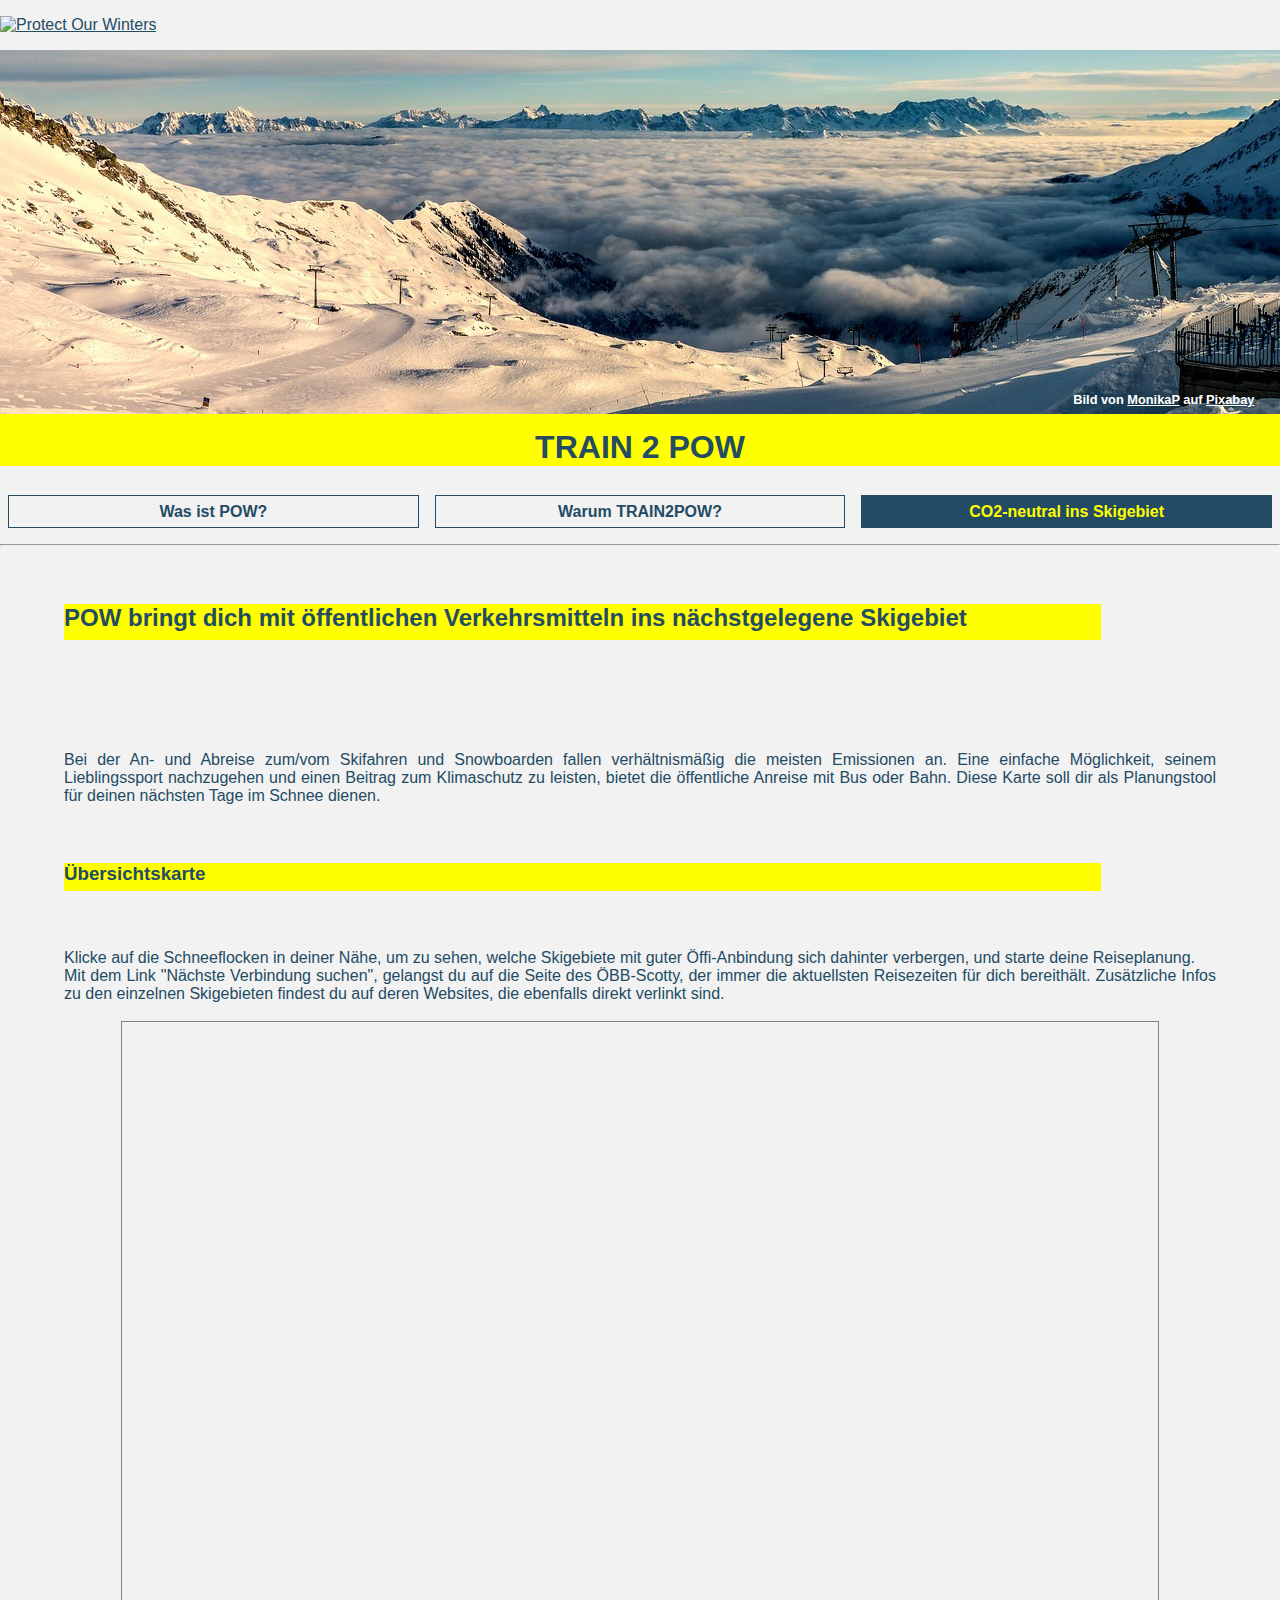
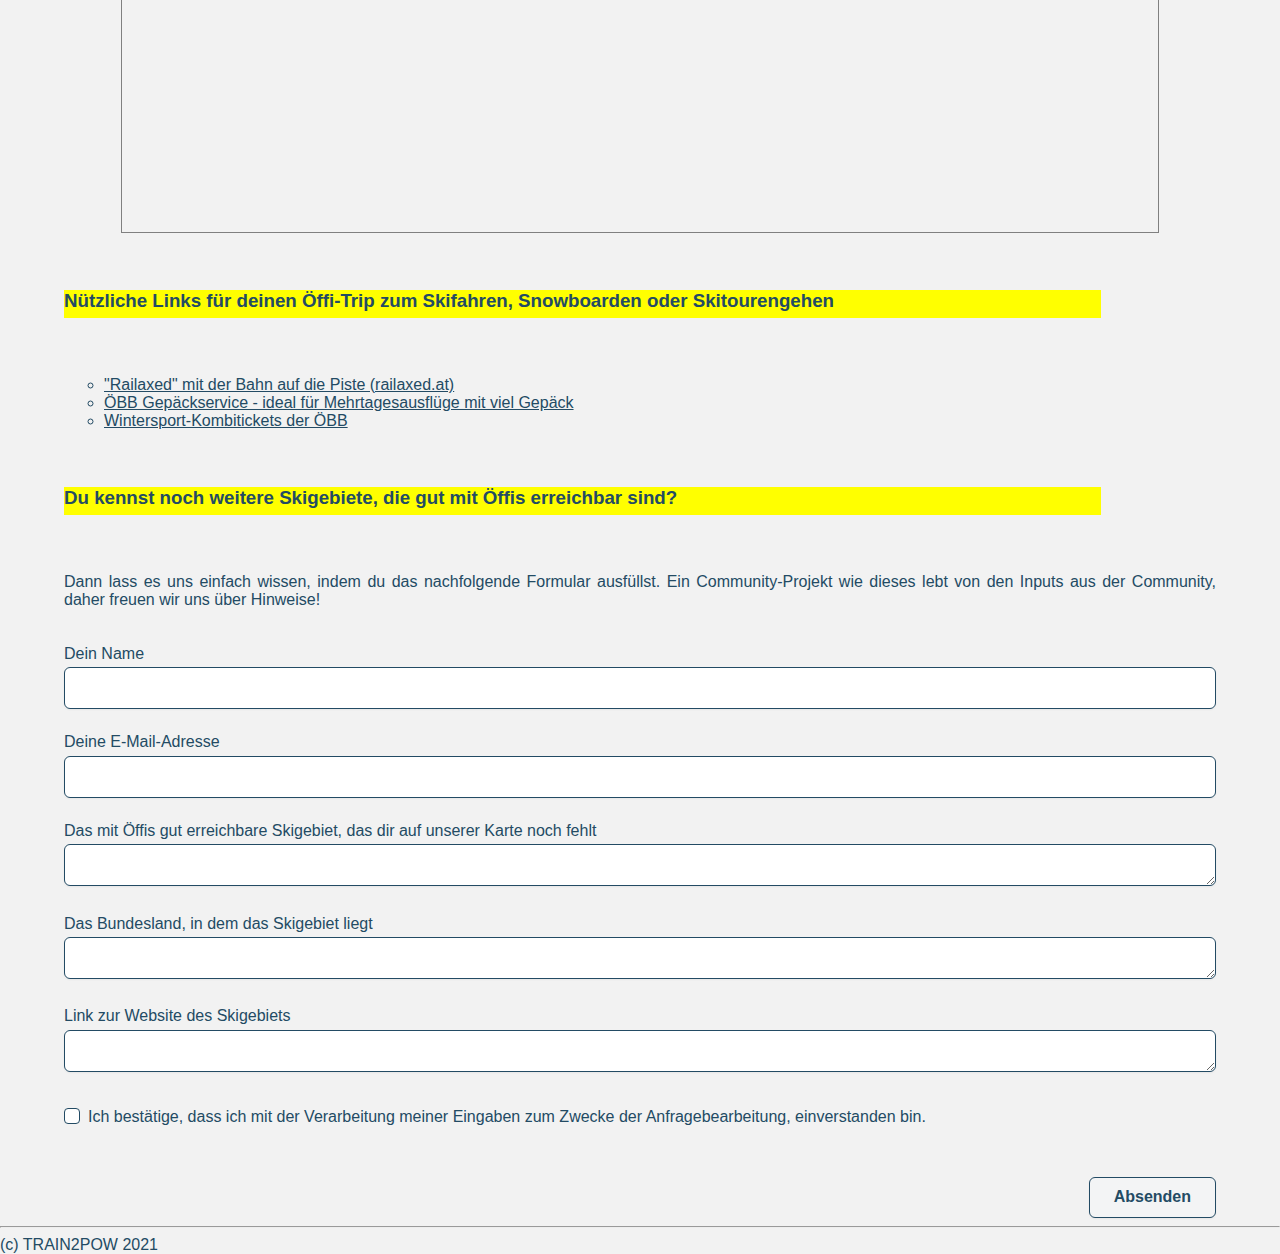
==== co2-neutral-ins-skigebiet.html @ c17bcfcd "one more <br>" ====
<!DOCTYPE html>
<html lang="en">

<head>
    <meta charset="UTF-8">
    <meta http-equiv="X-UA-Compatible" content="IE=edge">
    <meta name="viewport" content="width=device-width, initial-scale=1.0">
    <!-- FontAwesome -->
    <link rel="stylesheet" href="https://cdnjs.cloudflare.com/ajax/libs/font-awesome/5.15.3/css/all.min.css" />

    <!-- Leaflet -->
    <link rel="stylesheet" href="https://unpkg.com/leaflet@1.7.1/dist/leaflet.css"
        integrity="sha512-xodZBNTC5n17Xt2atTPuE1HxjVMSvLVW9ocqUKLsCC5CXdbqCmblAshOMAS6/keqq/sMZMZ19scR4PsZChSR7A=="
        crossorigin="" />
    <script src="https://unpkg.com/leaflet@1.7.1/dist/leaflet.js"
        integrity="sha512-XQoYMqMTK8LvdxXYG3nZ448hOEQiglfqkJs1NOQV44cWnUrBc8PkAOcXy20w0vlaXaVUearIOBhiXZ5V3ynxwA=="
        crossorigin=""></script>

    <!-- Leaflet Providers -->
    <script src="https://cdnjs.cloudflare.com/ajax/libs/leaflet-providers/1.12.0/leaflet-providers.min.js"
        integrity="sha512-LixflAm9c0/qONbz9F1Ept+QJ6QBpb7wUlPuyv1EHloTVgwSK8j3yMV3elnElGQcv7Y5QTFlF/FqyeE/N4LnKQ=="
        crossorigin="anonymous"></script>

    <!-- Leaflet hash -->
    <script src="https://cdnjs.cloudflare.com/ajax/libs/leaflet-hash/0.2.1/leaflet-hash.js"
        integrity="sha512-2KBa5eJPxTH3HX7jCWrbO+NYNLV8xrnX5lDB7FTs9HFJ8jpO1MTV6MkmNNaia79k+xOk8q965FkqAjwEYCfDAA=="
        crossorigin="anonymous"></script>

    <!-- Leaflet fullscreen -->
    <link rel="stylesheet" href="https://cdnjs.cloudflare.com/ajax/libs/leaflet.fullscreen/2.0.0/Control.FullScreen.css"
        integrity="sha512-KQk/GTCcAywe4iEOhnZ6ZmWDNv/3NvOE6f0iUvrNVCX/oD7+sPXAeDP90aOX3EXHmerC6gDYUlUBaSd4hxjWEw=="
        crossorigin="anonymous" />
    <script src="https://cdnjs.cloudflare.com/ajax/libs/leaflet.fullscreen/2.0.0/Control.FullScreen.js"
        integrity="sha512-TaNrKSd5TOm4PfgJMFYkDpQ1X8GmqXBlh+Kmk83Mfrcx9sjTzqI1zcZd0n0xpdJevfPL7voAcbblrUaYx+LM1g=="
        crossorigin="anonymous"></script>

    <!-- Leaflet minimap -->
    <link rel="stylesheet" href="https://cdnjs.cloudflare.com/ajax/libs/leaflet-minimap/3.6.1/Control.MiniMap.css"
        integrity="sha512-efbAfGnrnjA+hLwOLu91W034fBGPsMwZMVCTwLUI2PDX/m7rOiuhYZ+D2mZ8rKcpC/I/7pdgoL8T4eYvMHNoQg=="
        crossorigin="anonymous" />
    <script src="https://cdnjs.cloudflare.com/ajax/libs/leaflet-minimap/3.6.1/Control.MiniMap.js"
        integrity="sha512-ceQPs2CHke3gSINLt/JV37W1rfJOM64yuH999hnRhTP7tNtcSBp5hlTKhn8CEIhsFweSBrZMPVotAKjoyxGWNg=="
        crossorigin="anonymous"></script>

    <!-- Stylesheet - Formular -->
    <link rel="stylesheet" href="form.css">

    <link rel="stylesheet" href="main.css">
    <link rel="preconnect" href="https://fonts.gstatic.com">
    <link rel="icon"
        href="https://protectourwinters.at/wp-content/uploads/2020/09/cropped-android-chrome-512x512-1-32x32.png"
        sizes="32x32" />

    <!-- Skigebietsinfos -->
    <script defer src="skigebiete.js"></script>

    <!-- Kartenscript -->
    <script defer src="main.js"></script>

    <title> TRAIN 2 POW</title>
    <div>
        <p> <a href="https://protectourwinters.at/">
                <img src="https://protectourwinters.at/wp-content/uploads/2020/09/pow-main-logo.svg"
                    alt="Protect Our Winters" id="logo" data-height-percentage="66" style="width: 200px;" />
            </a>
        </p>
    </div>
</head>

<body>

    <header>
        <img class="banner" src="pics/panorama-3241426_1280.jpg" alt="Winterliche Landschaft">

        <p class="white">Bild von <a
                href="https://pixabay.com/de/users/monikap-2515080/?utm_source=link-attribution&amp;utm_medium=referral&amp;utm_campaign=image&amp;utm_content=3241426">MonikaP</a>
            auf <a href="https://pixabay.com/de/photos/panorama-fr%C3%BCh-%C3%BCber-den-wolken-3241426/">Pixabay</a>
        </p>


        <h1> TRAIN 2 POW</h1>

    </header>


    <!--Quelle für das Navigationselement: https://wiki.selfhtml.org/wiki/HTML/Tutorials/Navigation/Grundstruktur -->
    <nav>
        <ul>
            <li><a href="https://train2pow.github.io/index.html">Was ist POW?</a>
            <li><a href="https://train2pow.github.io/warum-train2pow.html">Warum TRAIN2POW?</a>
            </li>
            <li aria-current="page"><a href="https://train2pow.github.io/co2-neutral-ins-skigebiet.html">CO2-neutral ins
                    Skigebiet</a>
            </li>
        </ul>
    </nav>

    <hr>

    <main>
        <h2>POW bringt dich mit öffentlichen Verkehrsmitteln ins nächstgelegene Skigebiet</h2>
        <br>
        <p> <br> <br>
            Bei der An- und Abreise zum/vom Skifahren und Snowboarden fallen verhältnismäßig die meisten Emissionen
            an. Eine einfache Möglichkeit, seinem Lieblingssport nachzugehen und einen Beitrag zum Klimaschutz zu
            leisten, bietet die öffentliche Anreise mit Bus oder Bahn. Diese Karte soll dir als Planungstool für
            deinen nächsten Tage im Schnee dienen.
        </p>

        <h3>Übersichtskarte</h3>
        <p>
            Klicke auf die Schneeflocken in deiner Nähe, um zu sehen, welche Skigebiete mit guter Öffi-Anbindung sich
            dahinter verbergen, und starte deine Reiseplanung.
        </p>
        <p>
            Mit dem Link "Nächste Verbindung suchen", gelangst du auf die Seite des ÖBB-Scotty, der immer die
            aktuellsten Reisezeiten für dich bereithält.
            Zusätzliche Infos zu den einzelnen Skigebieten findest du auf deren Websites, die ebenfalls direkt verlinkt
            sind.
        </p>
        <br>

        <!-- Karte-->
        <div id="map"></div>

        

        <h3>Nützliche Links für deinen Öffi-Trip zum Skifahren, Snowboarden oder Skitourengehen</h3>

        <ul>
            <li><a href="https://www.railaxed.at/de/reisetipps/lifestyle/mit-der-bahn-auf-die-piste">
                    "Railaxed" mit der Bahn auf die Piste (railaxed.at)</a></li>
            <li><a href="https://www.oebb.at/de/reiseplanung-services/vor-ihrer-reise/haus-haus-gepaeck">
                    ÖBB Gepäckservice - ideal für Mehrtagesausflüge mit viel Gepäck</a></li>
            <li><a href="https://kombitickets.railtours.at/de/kombitickets-austria">
                    Wintersport-Kombitickets der ÖBB</a></li>
        </ul>

        <h3>Du kennst noch weitere Skigebiete, die gut mit Öffis erreichbar sind?</h3>
        <p>
            Dann lass es uns einfach wissen, indem du das nachfolgende Formular ausfüllst. Ein Community-Projekt wie
            dieses lebt von den Inputs aus der Community, daher freuen wir uns über Hinweise!
        </p>
        <br>
        <br>

        <!-- Formular für Input aus Community -->
        <form action="mailto:anna@protectourwinters.at" id="ft-form" method="POST" accept-charset="UTF-8">
            <fieldset>
                <label>
                    Dein Name
                    <input type="text" name="Name" required>
                </label>
                <label>
                    Deine E-Mail-Adresse
                    <input type="email" name="E-Mail" required>
                </label>
                <label>
                    Das mit Öffis gut erreichbare Skigebiet, das dir auf unserer Karte noch fehlt
                    <textarea rows="1" name="Nachricht" required></textarea>
                </label>
                <label>
                    Das Bundesland, in dem das Skigebiet liegt
                    <textarea rows="1" name="Nachricht" required></textarea>
                </label>
                <label>
                    Link zur Website des Skigebiets
                    <textarea rows="1" name="Nachricht" required></textarea>
                </label>
                <div>
                    <label>
                        <input type="checkbox" name="Datenverarbeitung bestätigt" value="Ja" required>
                        Ich bestätige, dass ich mit der Verarbeitung meiner Eingaben zum Zwecke der
                        Anfragebearbeitung, einverstanden bin.
                    </label>
                </div>
            </fieldset>
            <div class="btns">
                <input type="text" name="_gotcha" value="" style="display:none;">
                <input type="submit" value="Absenden">
            </div>
        </form>
        <!-- Source: https://form.taxi/de/sample-forms/contact-form -->

    </main>

    <hr>

    <footer>
        (c) TRAIN2POW 2021
    </footer>

</body>

</html>
---- form.css ----
#ft-form {
    font-family: 'Montserrat', sans-serif;
    color: #234b64;
    font-size: 100%;
    line-height: 1.15
  }
  #ft-form *,
  #ft-form ::after,
  #ft-form ::before {
    box-sizing: border-box
  }
  #ft-form input,
  #ft-form select,
  #ft-form textarea {
    font-family: 'Montserrat', sans-serif;
    font-size: 100%;
    line-height: 1.15;
    margin: 0
  }
  #ft-form select {
    text-transform: none
  }
  #ft-form [type=submit] {
    -webkit-appearance: button
  }
  #ft-form legend {
    padding: 0
  }
  #ft-form h2,
  #ft-form p {
    margin: 0
  }
  #ft-form fieldset {
    margin: 0;
    padding: 0
  }
  #ft-form html {
    font-family: 'Montserrat', sans-serif;
    line-height: 1.5
  }
  #ft-form body {
    font-family: 'Montserrat', sans-serif;
    line-height: inherit
  }
  #ft-form *,
  #ft-form ::after,
  #ft-form ::before {
    box-sizing: border-box;
    border-width: 0;
    border-style: solid;
    border-color: #234b64
  }
  #ft-form textarea {
    resize: vertical
  }
  #ft-form input::-moz-placeholder,
  #ft-form textarea::-moz-placeholder {
    color: #9ca3af
  }
  #ft-form input:-ms-input-placeholder,
  #ft-form textarea:-ms-input-placeholder {
    color: #9ca3af
  }
  #ft-form input::placeholder,
  #ft-form textarea::placeholder {
    color: #9ca3af
  }
  #ft-form h2 {
    font-size: inherit;
    font-weight: inherit
  }
  #ft-form input,
  #ft-form select,
  #ft-form textarea {
    padding: 0;
    line-height: inherit;
    color: inherit
  }
  #ft-form [type=date],
  #ft-form [type=email],
  #ft-form [type=tel],
  #ft-form [type=text],
  #ft-form select,
  #ft-form textarea {
    -webkit-appearance: none;
    -moz-appearance: none;
    appearance: none;
    background-color: #fff;
    border-color: #234b64;
    border-width: 1px;
    border-radius: 0;
    padding-top: .5rem;
    padding-right: .75rem;
    padding-bottom: .5rem;
    padding-left: .75rem;
    font-size: 1rem;
    line-height: 1.5rem
  }
  #ft-form [type=date]:focus,
  #ft-form [type=email]:focus,
  #ft-form [type=tel]:focus,
  #ft-form [type=text]:focus,
  #ft-form select:focus,
  #ft-form textarea:focus {
    outline: 2px solid transparent;
    outline-offset: 2px;
    box-shadow: 0 0 0 0 #fff, 0 0 0 3px rgba(199,210,254,.5), 0 0 #0000;
    border-color: #234b64
  }
  #ft-form input::-moz-placeholder,
  #ft-form textarea::-moz-placeholder {
    color: #6b7280;
    opacity: 1
  }
  #ft-form input:-ms-input-placeholder,
  #ft-form textarea:-ms-input-placeholder {
    color: #6b7280;
    opacity: 1
  }
  #ft-form input::placeholder,
  #ft-form textarea::placeholder {
    color: #6b7280;
    opacity: 1
  }
  #ft-form select {
    background-image: url("data:image/svg+xml,%3csvg xmlns='http://www.w3.org/2000/svg' fill='none' viewBox='0 0 20 20'%3e%3cpath stroke='%236b7280' stroke-linecap='round' stroke-linejoin='round' stroke-width='1.5' d='M6 8l4 4 4-4'/%3e%3c/svg%3e");
    background-position: right .5rem center;
    background-repeat: no-repeat;
    background-size: 1.5em 1.5em;
    padding-right: 2.5rem;
    -webkit-print-color-adjust: exact;
    color-adjust: exact
  }
  #ft-form [type=checkbox],
  #ft-form [type=radio] {
    -webkit-appearance: none;
    -moz-appearance: none;
    appearance: none;
    padding: 0;
    -webkit-print-color-adjust: exact;
    color-adjust: exact;
    display: inline-block;
    vertical-align: middle;
    background-origin: border-box;
    -webkit-user-select: none;
    -moz-user-select: none;
    -ms-user-select: none;
    user-select: none;
    flex-shrink: 0;
    height: 1rem;
    width: 1rem;
    color: #234b64;
    background-color: #fff;
    border-color: #234b64;
    border-width: 1px
  }
  #ft-form [type=checkbox] {
    border-radius: 0
  }
  #ft-form [type=radio] {
    border-radius: 100%
  }
  #ft-form [type=checkbox]:focus,
  #ft-form [type=radio]:focus {
    outline: 2px solid transparent;
    outline-offset: 2px;
    box-shadow: 0 0 0 0 #fff, 0 0 0 3px rgba(199,210,254,.5), 0 0 #0000;
  }
  #ft-form [type=checkbox]:checked,
  #ft-form [type=radio]:checked {
    border-color: transparent;
    background-color: currentColor;
    background-size: 100% 100%;
    background-position: center;
    background-repeat: no-repeat
  }
  #ft-form [type=checkbox]:checked {
    background-image: url("data:image/svg+xml,%3csvg viewBox='0 0 16 16' fill='white' xmlns='http://www.w3.org/2000/svg'%3e%3cpath d='M12.207 4.793a1 1 0 010 1.414l-5 5a1 1 0 01-1.414 0l-2-2a1 1 0 011.414-1.414L6.5 9.086l4.293-4.293a1 1 0 011.414 0z'/%3e%3c/svg%3e")
  }
  #ft-form [type=radio]:checked {
    background-image: url("data:image/svg+xml,%3csvg viewBox='0 0 16 16' fill='white' xmlns='http://www.w3.org/2000/svg'%3e%3ccircle cx='8' cy='8' r='3'/%3e%3c/svg%3e")
  }
  #ft-form [type=checkbox]:checked:focus,
  #ft-form [type=checkbox]:checked:hover,
  #ft-form [type=radio]:checked:focus,
  #ft-form [type=radio]:checked:hover {
    border-color: transparent;
    background-color: currentColor
  }
  #ft-form [type=checkbox]:indeterminate {
    background-image: url("data:image/svg+xml,%3csvg xmlns='http://www.w3.org/2000/svg' fill='none' viewBox='0 0 16 16'%3e%3cpath stroke='white' stroke-linecap='round' stroke-linejoin='round' stroke-width='2' d='M4 8h8'/%3e%3c/svg%3e");
    border-color: transparent;
    background-color: currentColor;
    background-size: 100% 100%;
    background-position: center;
    background-repeat: no-repeat
  }
  #ft-form [type=checkbox]:indeterminate:focus,
  #ft-form [type=checkbox]:indeterminate:hover {
    border-color: transparent;
    background-color: currentColor
  }
  #ft-form [type=file] {
    background: unset;
    border-color: inherit;
    border-width: 0;
    border-radius: 0;
    padding: 0;
    font-size: unset;
    line-height: inherit
  }
  #ft-form [type=file]:focus {
    outline: 1px auto -webkit-focus-ring-color
  }
  #ft-form fieldset {
    font-size: 100%;
    margin-top: 3rem;
    margin-bottom: 1.5rem
  }
  #ft-form fieldset:first-child {
    margin-top: 0
  }
  #ft-form fieldset > * {
    display: block;
    margin-bottom: 1.5rem
  }
  #ft-form fieldset > :last-child {
    margin-bottom: 0
  }
  #ft-form fieldset > .two-cols > * {
    display: block;
    margin-bottom: 1.5rem
  }
  #ft-form fieldset > .two-cols > :last-child {
    margin-bottom: 0
  }
  @media only screen and (min-width:640px) {
    #ft-form fieldset > .two-cols {
      display: flex;
      align-items: flex-end
    }
    #ft-form fieldset > .two-cols > * {
      display: block;
      margin-right: 1.5rem;
      margin-top: 0;
      margin-bottom: 0;
      flex: 1
    }
    #ft-form fieldset > .two-cols > :last-child {
      margin-right: 0
    }
  }
  #ft-form fieldset div > label {
    display: inline-flex;
    align-items: flex-start;
    margin-top: .5rem;
    width: 100%
  }
  #ft-form fieldset div > label:last-child {
    margin: .5rem 0 0 0
  }
  #ft-form fieldset div.inline {
    padding: .55rem 0 0;
    width: 100%
  }
  #ft-form fieldset div.inline > label {
    width: auto;
    margin-right: .5rem
  }
  #ft-form fieldset div.inline > label:last-child {
    margin-right: 0
  }
  #ft-form fieldset > .two-cols div.inline {
    padding: .55rem 0
  }
  #ft-form fieldset > legend {
    font-weight: 700;
    font-size: 120%;
    margin-bottom: 1rem
  }
  #ft-form fieldset > p {
    margin: 0
  }
  #ft-form [type=file] {
    -webkit-appearance: none;
    -moz-appearance: none;
    appearance: none;
    background-color: #fff;
    border-color: #6b7280;
    border-width: 1px;
    border-radius: 0;
    padding-top: .5rem;
    padding-right: .75rem;
    padding-bottom: .5rem;
    padding-left: .75rem;
    font-size: 1rem;
    line-height: 1.5rem
  }
  #ft-form [type=file]:focus {
    outline: 2px solid transparent;
    outline-offset: 2px;
    box-shadow: 0 0 0 0 #fff, 0 0 0 3px rgba(199,210,254,.5), 0 0 #0000;
    border-color: #2563eb
  }
  #ft-form [multiple],
  #ft-form [type=date],
  #ft-form [type=datetime-local],
  #ft-form [type=email],
  #ft-form [type=file],
  #ft-form [type=month],
  #ft-form [type=number],
  #ft-form [type=password],
  #ft-form [type=search],
  #ft-form [type=tel],
  #ft-form [type=text],
  #ft-form [type=time],
  #ft-form [type=url],
  #ft-form [type=week],
  #ft-form select,
  #ft-form textarea {
    border-radius: .375rem;
    margin-top: .25rem;
    box-shadow: 0 0 #0000,0 0 #0000,0 1px 2px 0 rgba(0,0,0,.05);
    border-color: #234b64;
    width: 100%
  }
  #ft-form [multiple] select,
  #ft-form [type=date] select,
  #ft-form [type=datetime-local] select,
  #ft-form [type=email] select,
  #ft-form [type=file] select,
  #ft-form [type=month] select,
  #ft-form [type=number] select,
  #ft-form [type=password] select,
  #ft-form [type=search] select,
  #ft-form [type=tel] select,
  #ft-form [type=text] select,
  #ft-form [type=time] select,
  #ft-form [type=url] select,
  #ft-form [type=week] select,
  #ft-form select select,
  #ft-form textarea select {
    padding-right: 2.5rem
  }
  #ft-form [multiple]:focus,
  #ft-form [type=date]:focus,
  #ft-form [type=datetime-local]:focus,
  #ft-form [type=email]:focus,
  #ft-form [type=file]:focus,
  #ft-form [type=month]:focus,
  #ft-form [type=number]:focus,
  #ft-form [type=password]:focus,
  #ft-form [type=search]:focus,
  #ft-form [type=tel]:focus,
  #ft-form [type=text]:focus,
  #ft-form [type=time]:focus,
  #ft-form [type=url]:focus,
  #ft-form [type=week]:focus,
  #ft-form select:focus,
  #ft-form textarea:focus {
    border-color: #bbb;
    box-shadow: 0 0 0 0 #fff,0 0 0 3px rgba(199,210,254,.5),0 0 #0000
  }
  #ft-form [type=checkbox],
  #ft-form [type=radio] {
    color: #234b64;
    box-shadow: none;
    border-radius: .25rem;
    border-color: #234b64;
    margin-right: .5rem
  }
  #ft-form [type=checkbox]:focus,
  #ft-form [type=radio]:focus {
    border-color: #234b64;
    box-shadow: 0 0 0 0 #fff,0 0 0 3px rgba(199,210,254,.5),0 0 #0000
  }
  #ft-form [type=radio] {
    border-radius: 100%
  }
  #ft-form .btns {
    text-align: right;
    margin-top: 3rem
  }
  #ft-form .btns > input[type=button],
  #ft-form .btns > input[type=reset],
  #ft-form .btns > input[type=submit] {
    display: inline-block;
    box-shadow: 0 0 #0000,0 0 #0000,0 1px 2px 0 rgba(0,0,0,.05);
    padding-left: 1.5rem;
    padding-right: 1.5rem;
    padding-top: .6rem;
    padding-bottom: .6rem;
    line-height: 1.25rem;
    border-width: 1px;
    border-radius: .375rem;
    border-color: #234b64;
    background-color: #ffee33;
    cursor: pointer;
    margin-left: .5rem;
    font-weight: 700
  }
  #ft-form .btns > input[type=button]:focus,
  #ft-form .btns > input[type=reset]:focus,
  #ft-form .btns > input[type=submit]:focus {
    outline: 2px solid transparent;
    outline-offset: 2px;
    border-color: #234b64;
    box-shadow: 0 0 0 2px #fff,0 0 0 4px rgba(199,210,254,.5),0 0 #0000
  }
  #ft-form .btns > input[type=submit] {
    background-color: #f3f4f5;
    transition: background-color .1s
  }
  #ft-form .btns > input[type=submit]:hover {
    background-color: #ffee33
  }
---- main.css ----
body {
    max-width: 1280px;
    margin: auto;
    font-family: 'Montserrat', sans-serif;
    background: #f2f2f2
}

header {
    text-align: center;
    margin-top: 1em;
    background-color: yellow; 
    width: 100%;
}

yellowspan {
    color: #ffee33;
    background-color: #234b64
} 


header p {
    text-align: right;
    font-weight: bold;
    font-size: 0.8em;
    padding-right: 2em;
    margin-top: -2em;
    
  }

head p {
    padding-top: 2em;
    padding-left: 2em;
}

h1 {
    color: #234b64;
}

h2, h3 {
    color: #234b64;
    background-color: yellow;  
    width: 90%;
    height:0.5em;
    margin-top: 5%;
    margin-bottom: 5%;   
    padding-bottom: 1em;
}

h4, h5 {
    color: #234b64;
    font-weight: lighter;
    margin-top: 8%
}

.white,
.white a:link,
.white a:visited {
    color: white;
}

header nav img {
    border-radius: 50%;
}

:link:hover { background-color: yellow; }

a:link,
a:visited {
    color: #234b64;
}

a:active {
    color:#FAEA5D;
  }

header address {
    font-size: 0.9em;
    font-style: italic;
}

main {
    max-width: 90%;
    margin: auto
}

main p {
    text-align: justify;
    font-family: 'Montserrat',Helvetica,Arial,Lucida,sans-serif;
    color: #234b64;
    margin: auto
}

main figure {
    margin-left: 0;
    width: 100%;
}

main figure img {
    border: 1px solid black;
}

#map {
    width: 90%;
    height: 90vh;
    border: 1px solid gray;
    margin: auto;
}

#powMap {
    width: 70%;
    height: 60vh;
    border: 1px solid gray;
    margin: auto;
}

main ul {
    list-style-type: circle;
    font-family: 'Montserrat',Helvetica,Arial,Lucida,sans-serif;
    color: #234b64;
}

footer .next {
    float: right;
}

footer .back {
    float: left;
}

footer {
    padding: 1em 0 3 em 0;
    font-family: 'Montserrat',Helvetica,Arial,Lucida,sans-serif;
    color: #234b64;
}

i {
    padding-right: 0.3em;
}

span {
    font-size: 1.2em;
    list-style-type: circle;
    font-family: 'Montserrat',Helvetica,Arial,Lucida,sans-serif;
    color: #234b64;
}



.mr-3 {
    margin-right: 00.3em;
}

.ml-3 {
    margin-left: 00.3em;
}

.button-up-arrow-white{
    content: '';
    width: 16px;
    height: 16px;
    right: -27px;
    top: 5px;
    background-image: url(/wp-content/uploads/2019/10/link-out-dark.png);
    background-repeat: no-repeat;
    background-size: cover;
    position: absolute;
}

@media screen and (max-width: 900px) {
    main {
        max-width: 90%;
    }
}

@media screen and (max-width: 1280px) {
    header img.banner {
        width: 100vw;
    }
}

/* Navigationselemnt stylen */
nav ul {
	margin: 0;
	padding: 0;
	display: flex;
	flex-direction: column;
}

nav li {
	list-style: none;
	margin: 0.5em;
	padding: 0;
	font-size: 1.5em;
    color: #fff
}

@media (min-width: 45em) {
	nav ul {
		flex-direction: row;
	}
	nav li {
		flex: 1;
		font-size: 1em;
	}
}

nav a {
	display: block;
	padding: 0.4em;
	text-decoration: none;
	font-weight: bold;
	text-align: center;
	border: 1px solid #234b64;
    color: yellow;
	transition: all .25s ease-in;
}


/* Style aktuelle Seite */
nav li[aria-current] a {
	color: yellow;
    background-color: #234b64;
}
/* Style beim drüber hovern*/
nav a:focus,
nav a:hover,
nav li[aria-current] a:focus,
nav li[aria-current] a:hover {
	color: #234b64;
	background-color: yellow;
}
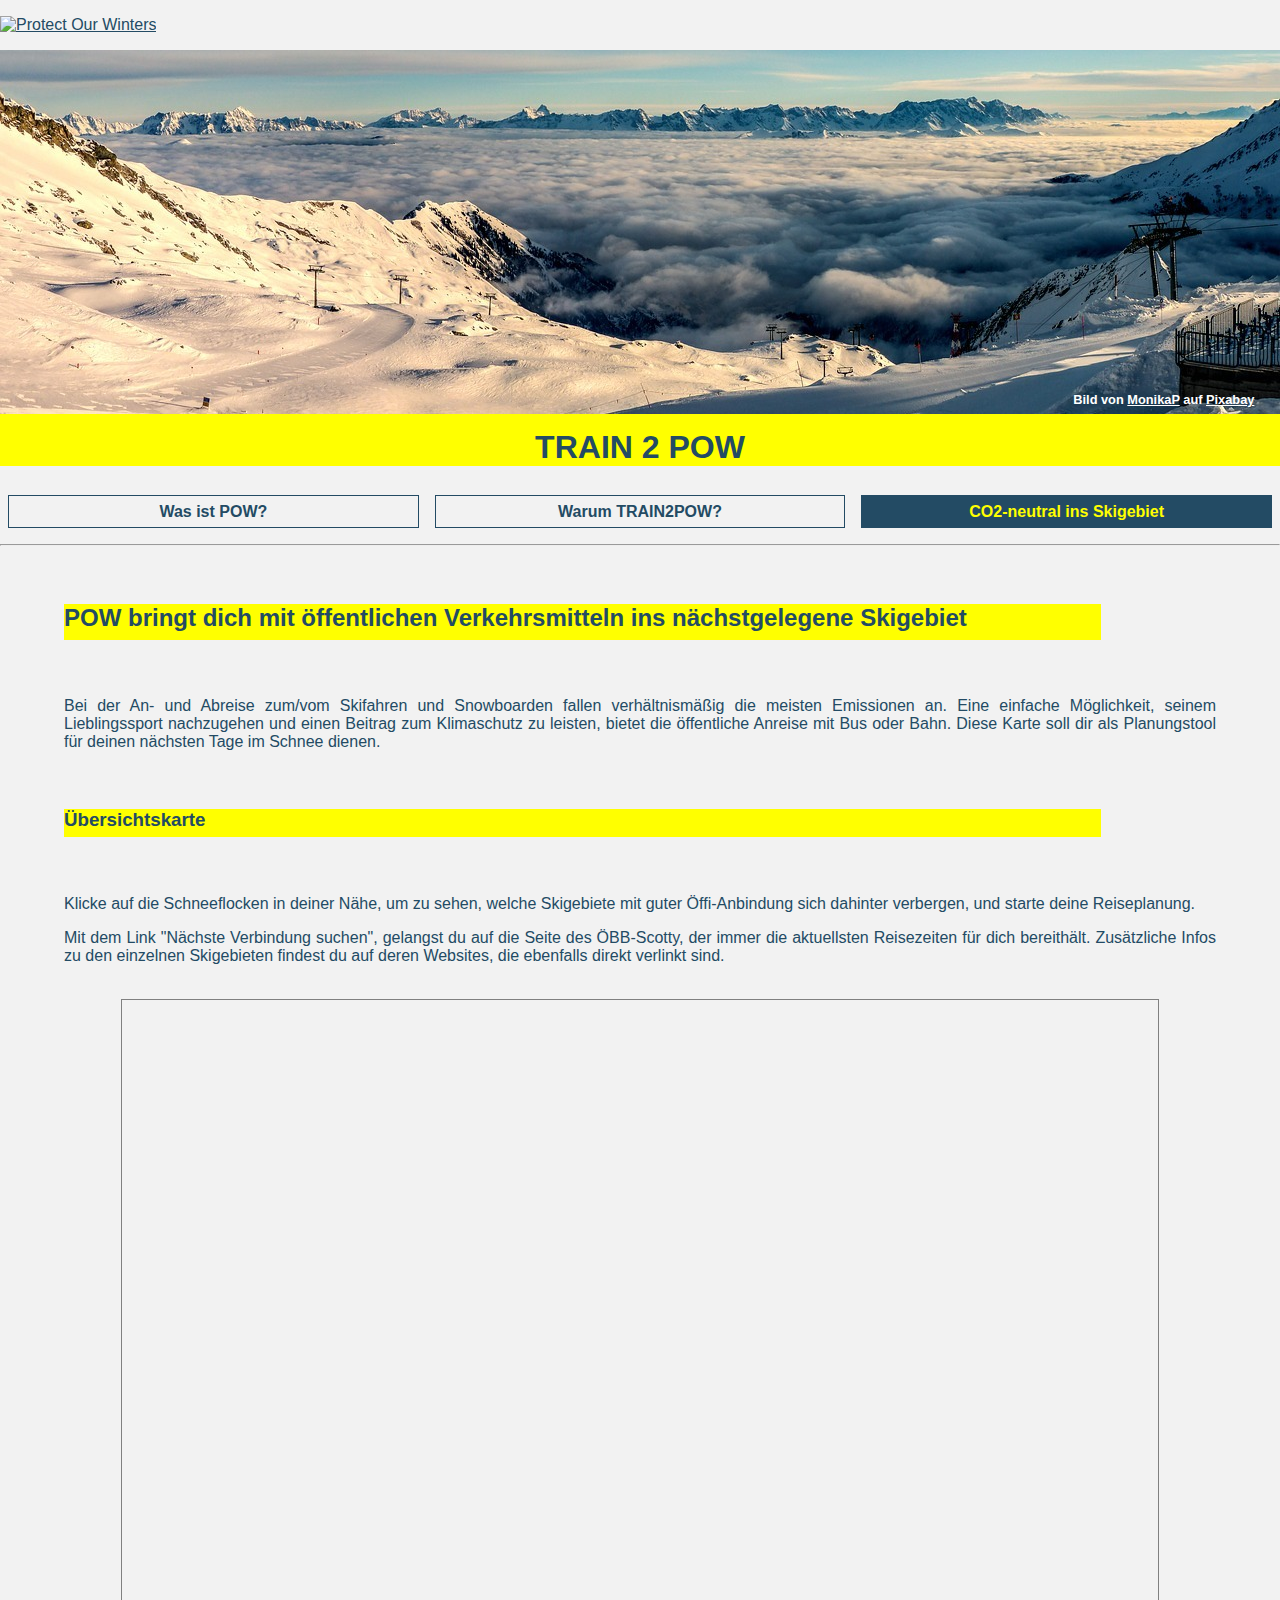
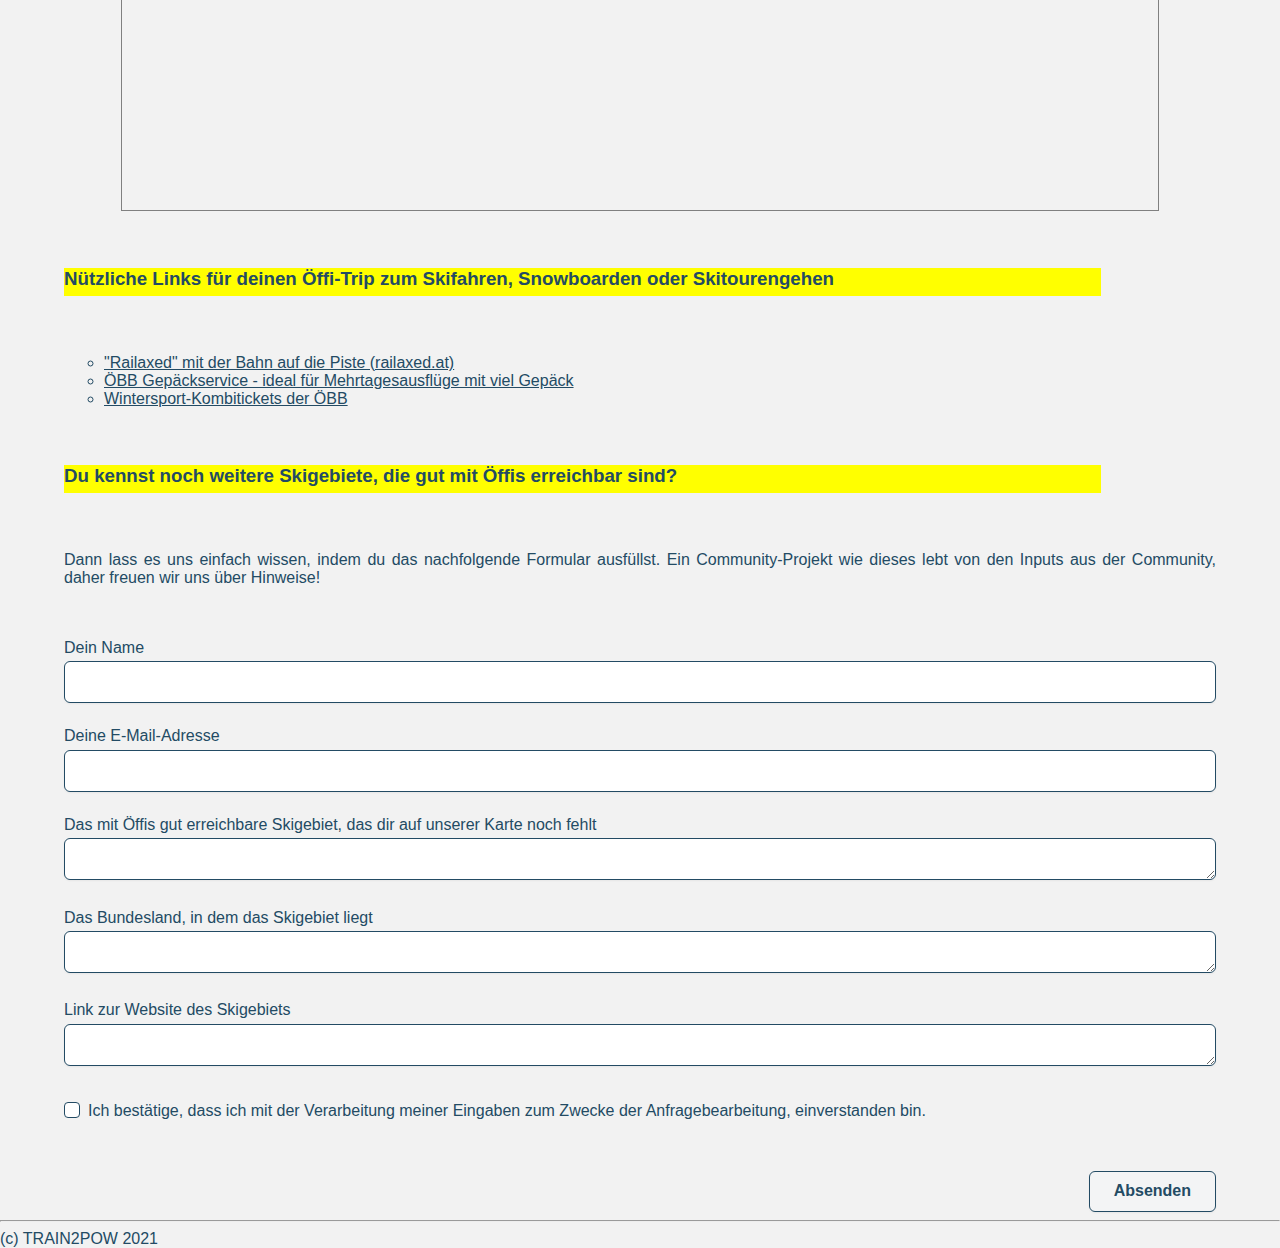
==== commit 2fa93d05: "br entfernt" ====
--- a/co2-neutral-ins-skigebiet.html
+++ b/co2-neutral-ins-skigebiet.html
@@ -99,8 +99,7 @@
 
     <main>
         <h2>POW bringt dich mit öffentlichen Verkehrsmitteln ins nächstgelegene Skigebiet</h2>
-        <br>
-        <p> <br> <br>
+        <p> 
             Bei der An- und Abreise zum/vom Skifahren und Snowboarden fallen verhältnismäßig die meisten Emissionen
             an. Eine einfache Möglichkeit, seinem Lieblingssport nachzugehen und einen Beitrag zum Klimaschutz zu
             leisten, bietet die öffentliche Anreise mit Bus oder Bahn. Diese Karte soll dir als Planungstool für
@@ -125,7 +124,9 @@
 
         
 
-        <h3>Nützliche Links für deinen Öffi-Trip zum Skifahren, Snowboarden oder Skitourengehen</h3>
+      <p>
+          <h3>Nützliche Links für deinen Öffi-Trip zum Skifahren, Snowboarden oder Skitourengehen</h3>
+     </p>  
 
         <ul>
             <li><a href="https://www.railaxed.at/de/reisetipps/lifestyle/mit-der-bahn-auf-die-piste">
--- a/main.css
+++ b/main.css
@@ -87,12 +87,14 @@
     text-align: justify;
     font-family: 'Montserrat',Helvetica,Arial,Lucida,sans-serif;
     color: #234b64;
-    margin: auto
+    margin: auto;
+    margin-top: 1rem;
+    margin-bottom: 1rem;
 }
 
 main figure {
     margin-left: 0;
-    width: 100%;
+    width: 90%;
 }
 
 main figure img {
@@ -117,6 +119,7 @@
     list-style-type: circle;
     font-family: 'Montserrat',Helvetica,Arial,Lucida,sans-serif;
     color: #234b64;
+    margin:auto
 }
 
 footer .next {
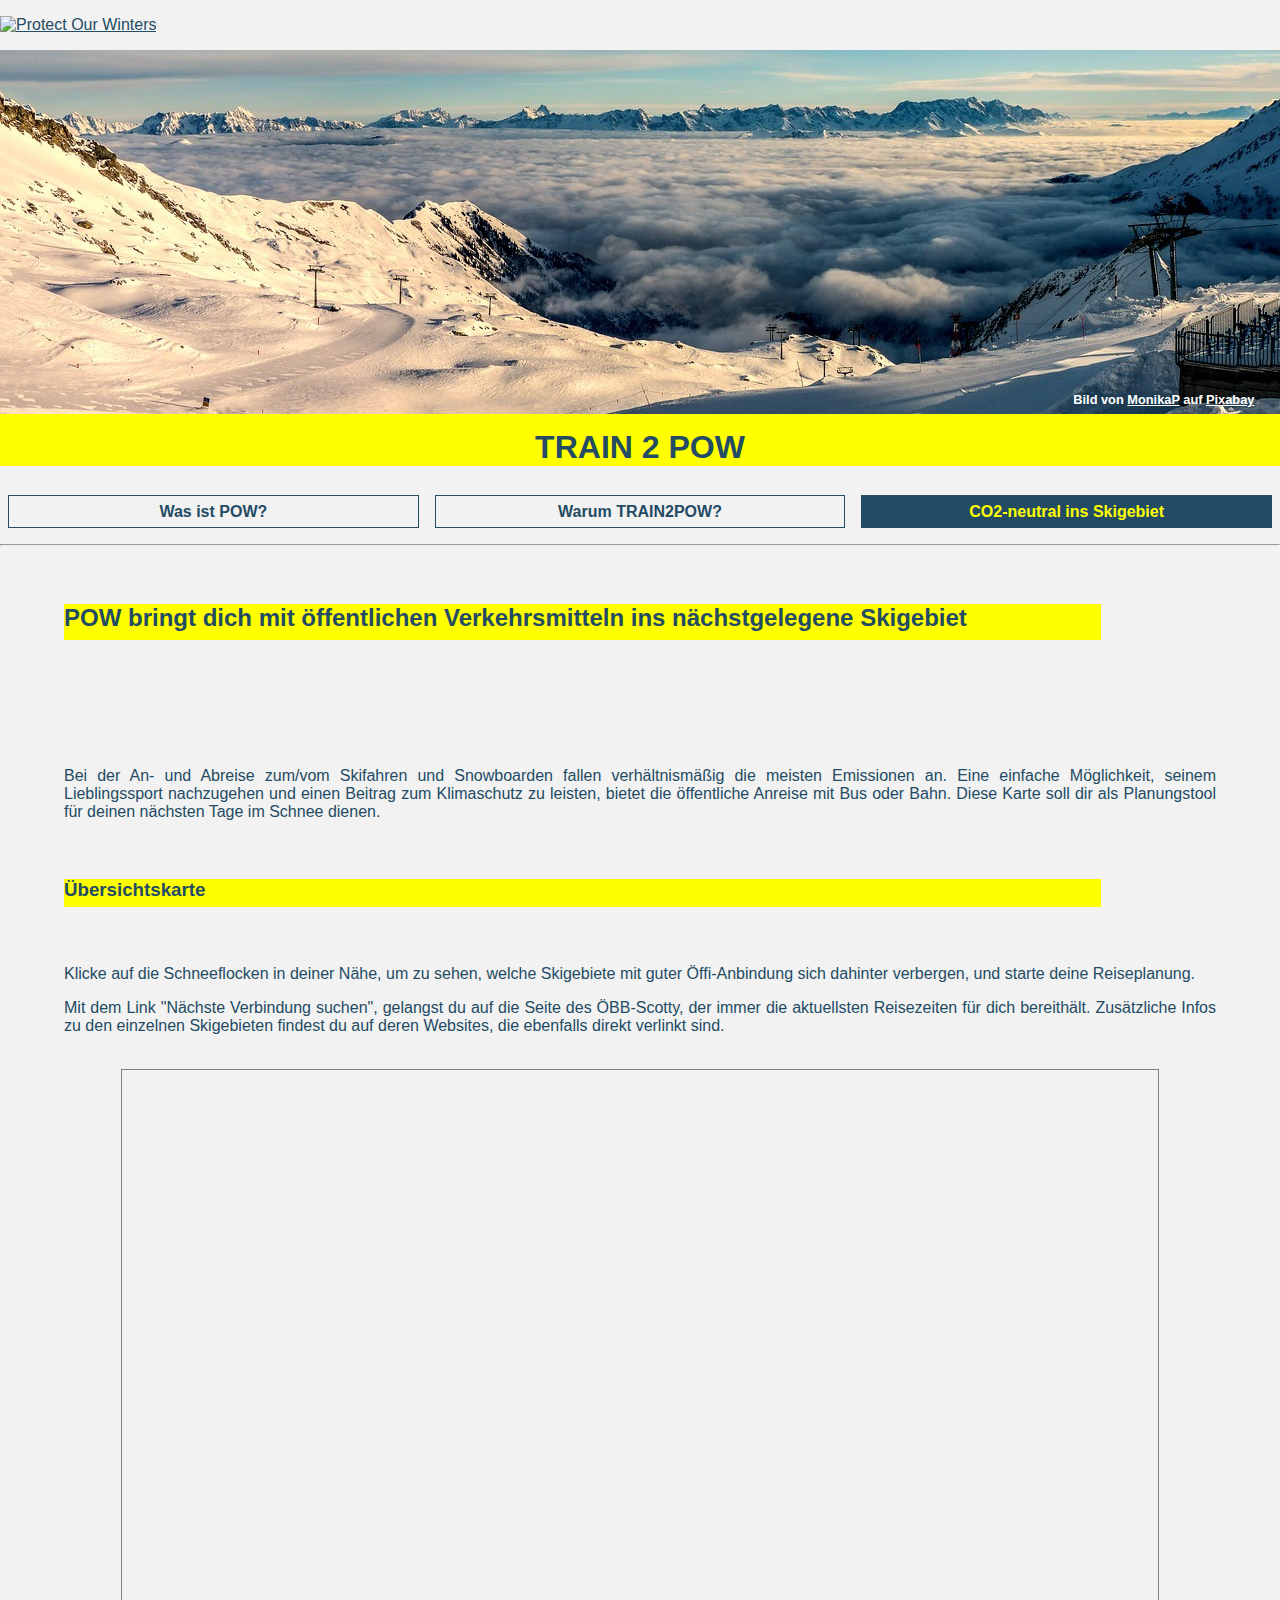
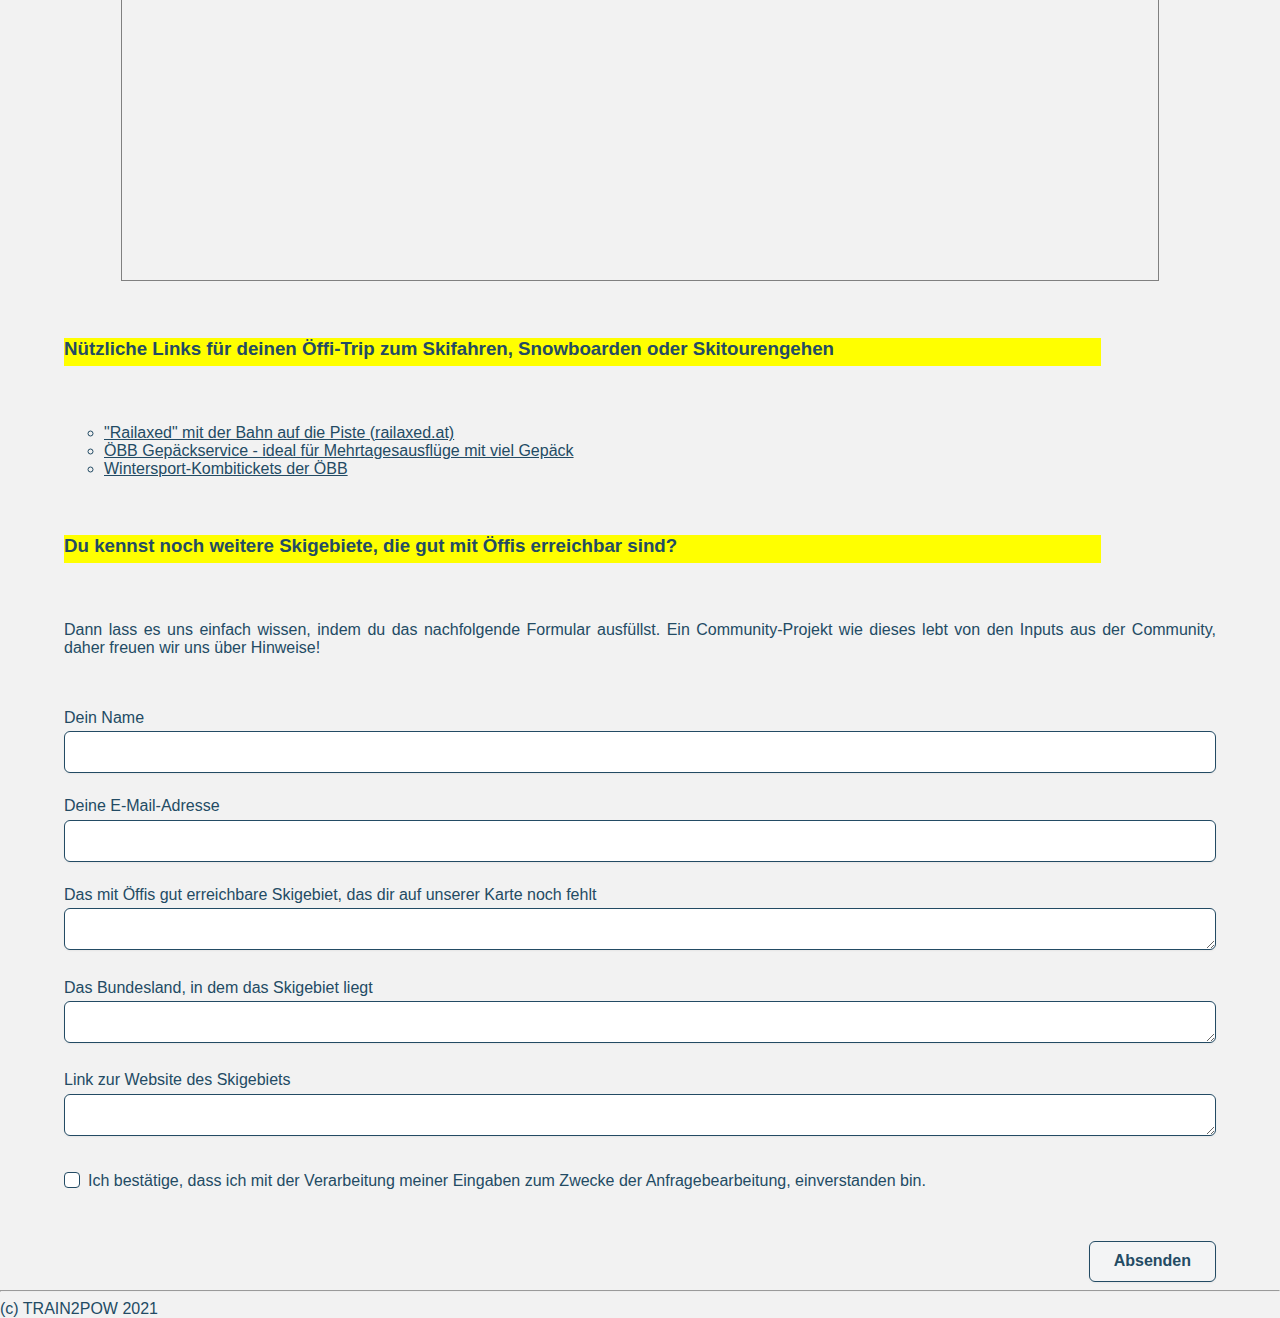
==== commit 84df4059: "br wieder eingefügt" ====
--- a/co2-neutral-ins-skigebiet.html
+++ b/co2-neutral-ins-skigebiet.html
@@ -99,7 +99,8 @@
 
     <main>
         <h2>POW bringt dich mit öffentlichen Verkehrsmitteln ins nächstgelegene Skigebiet</h2>
-        <p> 
+        <br>
+        <p> <br> <br>
             Bei der An- und Abreise zum/vom Skifahren und Snowboarden fallen verhältnismäßig die meisten Emissionen
             an. Eine einfache Möglichkeit, seinem Lieblingssport nachzugehen und einen Beitrag zum Klimaschutz zu
             leisten, bietet die öffentliche Anreise mit Bus oder Bahn. Diese Karte soll dir als Planungstool für
@@ -139,8 +140,7 @@
 
         <h3>Du kennst noch weitere Skigebiete, die gut mit Öffis erreichbar sind?</h3>
         <p>
-            Dann lass es uns einfach wissen, indem du das nachfolgende Formular ausfüllst. Ein Community-Projekt wie
-            dieses lebt von den Inputs aus der Community, daher freuen wir uns über Hinweise!
+            Dann lass es uns einfach wissen, indem du das nachfolgende Formular ausfüllst. Ein Community-Projekt wie dieses lebt von den Inputs aus der Community, daher freuen wir uns über Hinweise!
         </p>
         <br>
         <br>
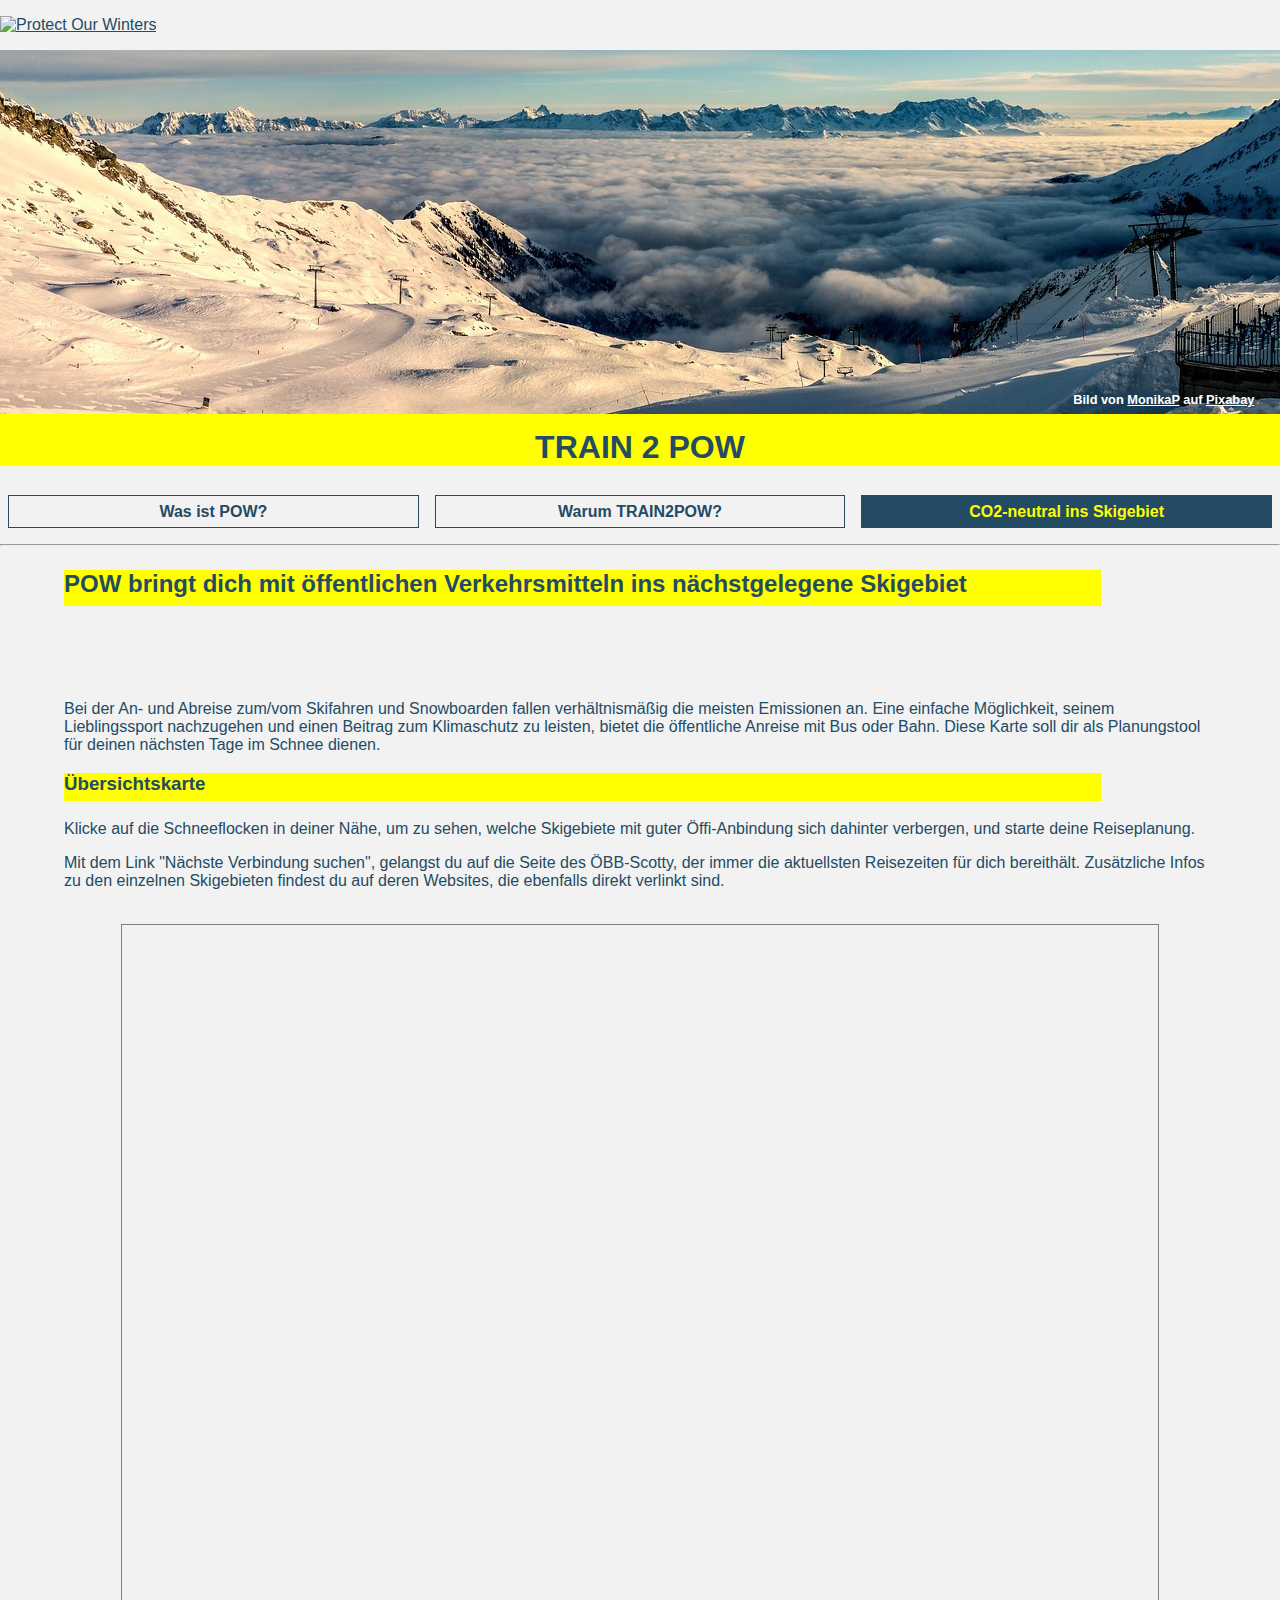
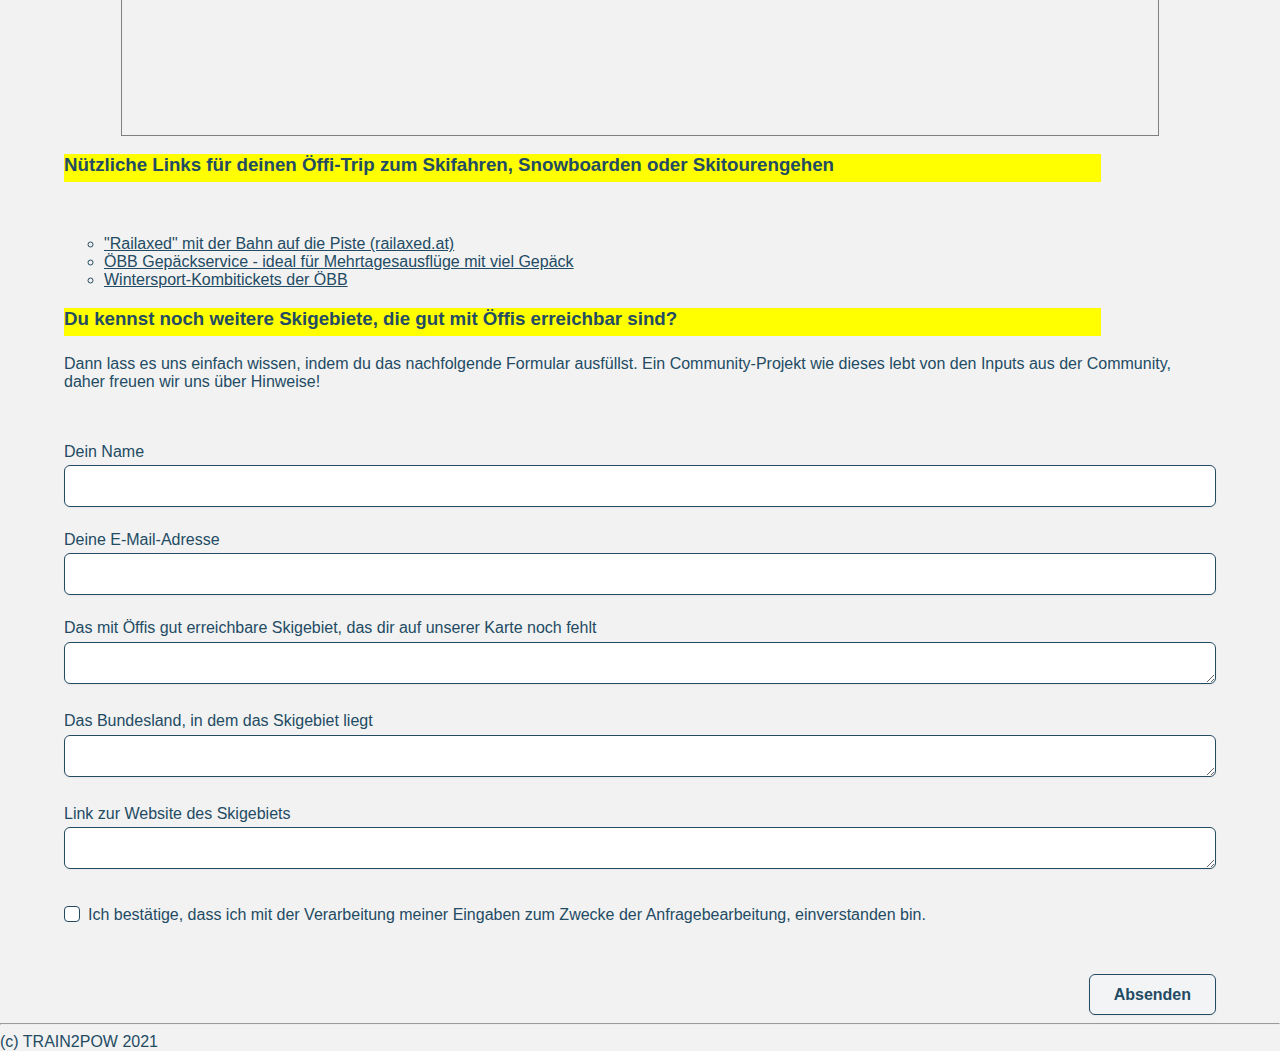
==== commit 0eaf9c82: "br eingefügt" ====
--- a/co2-neutral-ins-skigebiet.html
+++ b/co2-neutral-ins-skigebiet.html
@@ -128,7 +128,7 @@
       <p>
           <h3>Nützliche Links für deinen Öffi-Trip zum Skifahren, Snowboarden oder Skitourengehen</h3>
      </p>  
-
+<br>
         <ul>
             <li><a href="https://www.railaxed.at/de/reisetipps/lifestyle/mit-der-bahn-auf-die-piste">
                     "Railaxed" mit der Bahn auf die Piste (railaxed.at)</a></li>
--- a/main.css
+++ b/main.css
@@ -40,16 +40,18 @@
     color: #234b64;
     background-color: yellow;  
     width: 90%;
-    height:0.5em;
-    margin-top: 5%;
-    margin-bottom: 5%;   
+    height:0.5em; 
     padding-bottom: 1em;
+    margin-block-start: 1em;
+    margin-block-end: 1em;
+    margin-inline-start: 0px;
+    margin-inline-end: 0px;
+  
 }
 
 h4, h5 {
     color: #234b64;
     font-weight: lighter;
-    margin-top: 8%
 }
 
 .white,
@@ -84,12 +86,13 @@
 }
 
 main p {
-    text-align: justify;
-    font-family: 'Montserrat',Helvetica,Arial,Lucida,sans-serif;
-    color: #234b64;
-    margin: auto;
-    margin-top: 1rem;
-    margin-bottom: 1rem;
+    font-family: 'Montserrat',Helvetica,Arial,Lucida,sans-serif;
+    color: #234b64;
+    display: block;
+    margin-block-start: 1em;
+    margin-block-end: 1em;
+    margin-inline-start: 0px;
+    margin-inline-end: 0px;
 }
 
 main figure {
@@ -119,7 +122,11 @@
     list-style-type: circle;
     font-family: 'Montserrat',Helvetica,Arial,Lucida,sans-serif;
     color: #234b64;
-    margin:auto
+    display: block;
+    margin-block-start: 1em;
+    margin-block-end: 1em;
+    margin-inline-start: 0px;
+    margin-inline-end: 0px;
 }
 
 footer .next {
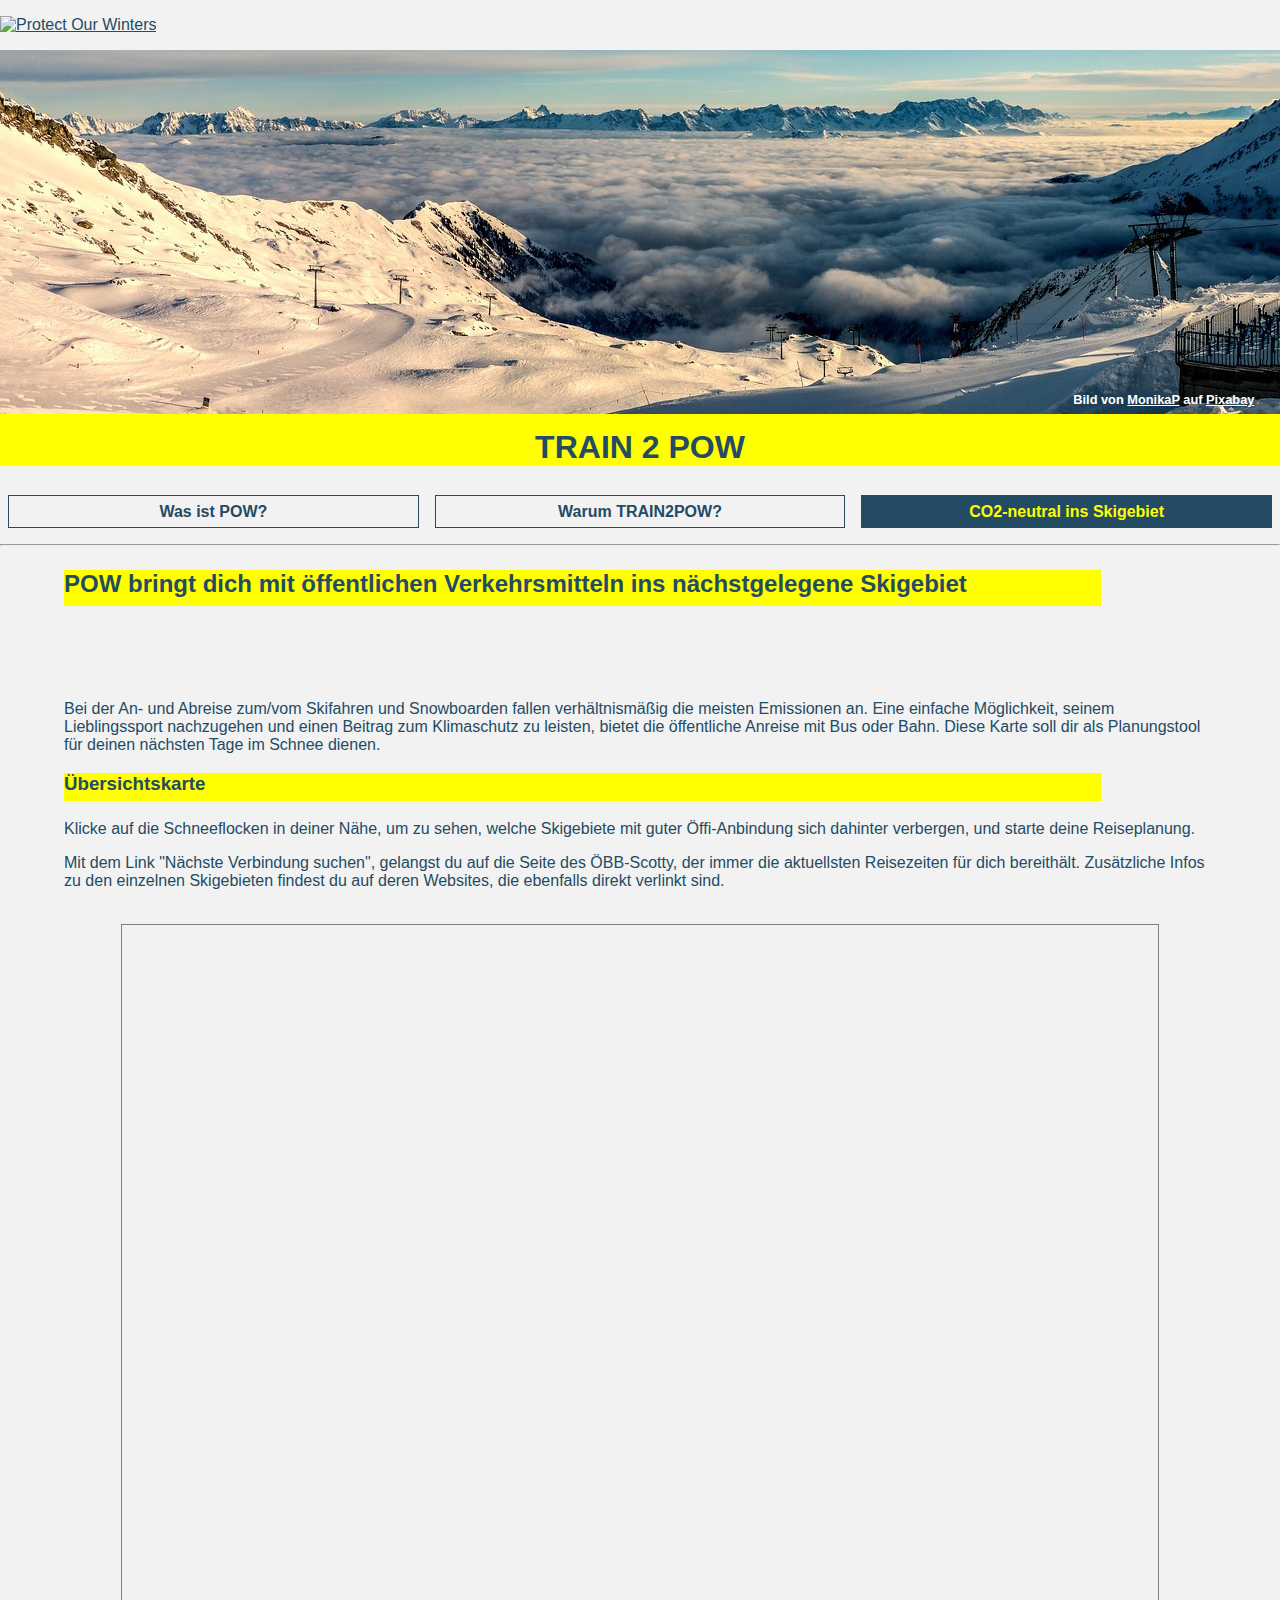
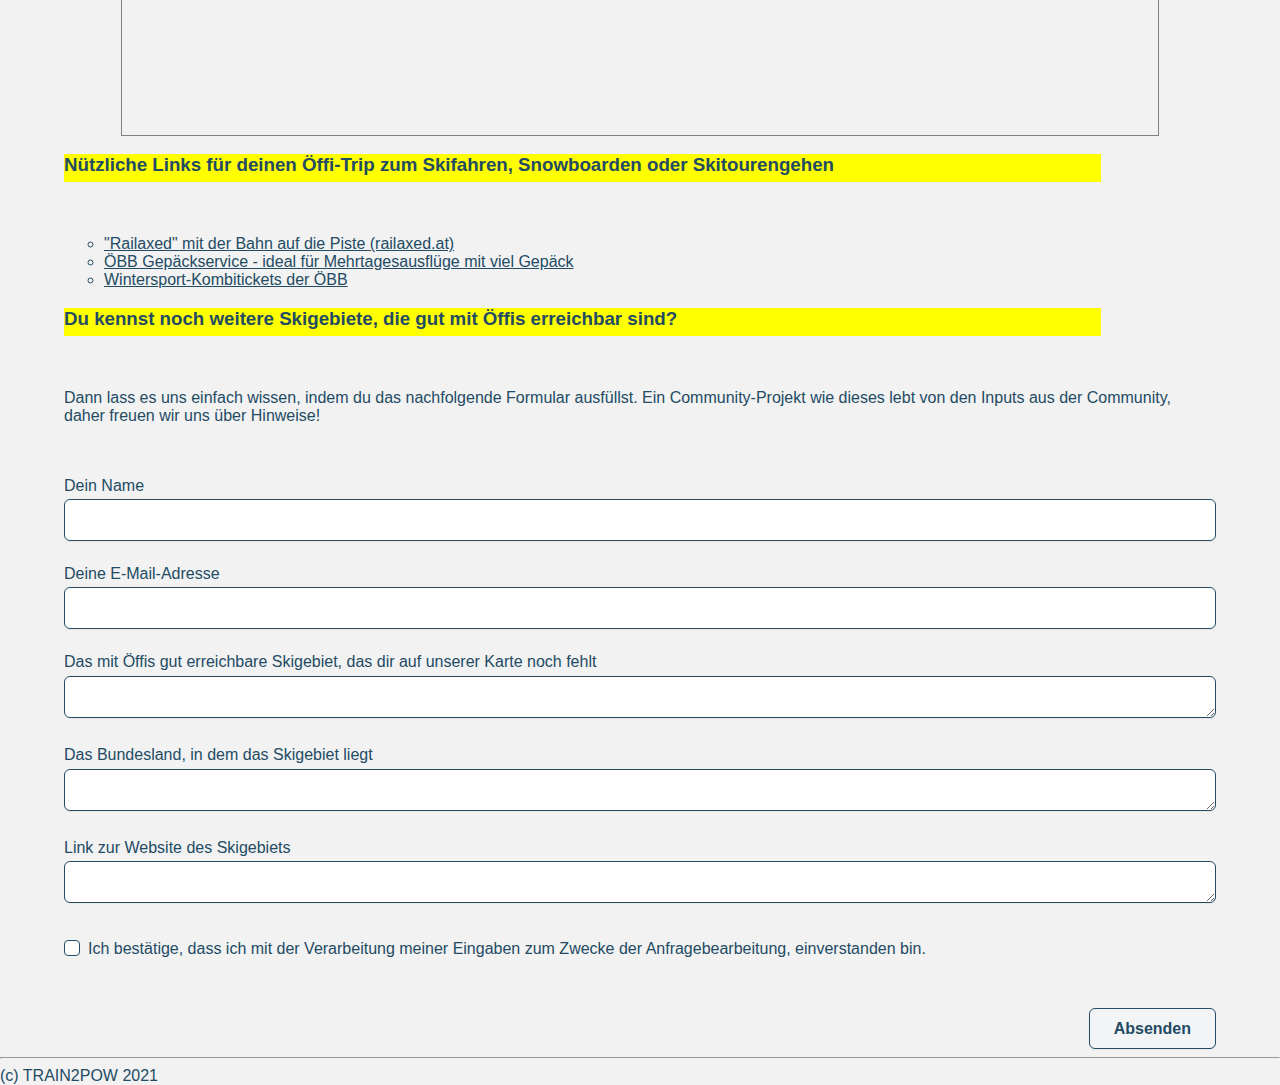
==== commit 89505565: "noch ein br" ====
--- a/co2-neutral-ins-skigebiet.html
+++ b/co2-neutral-ins-skigebiet.html
@@ -139,6 +139,7 @@
         </ul>
 
         <h3>Du kennst noch weitere Skigebiete, die gut mit Öffis erreichbar sind?</h3>
+        <br>
         <p>
             Dann lass es uns einfach wissen, indem du das nachfolgende Formular ausfüllst. Ein Community-Projekt wie dieses lebt von den Inputs aus der Community, daher freuen wir uns über Hinweise!
         </p>
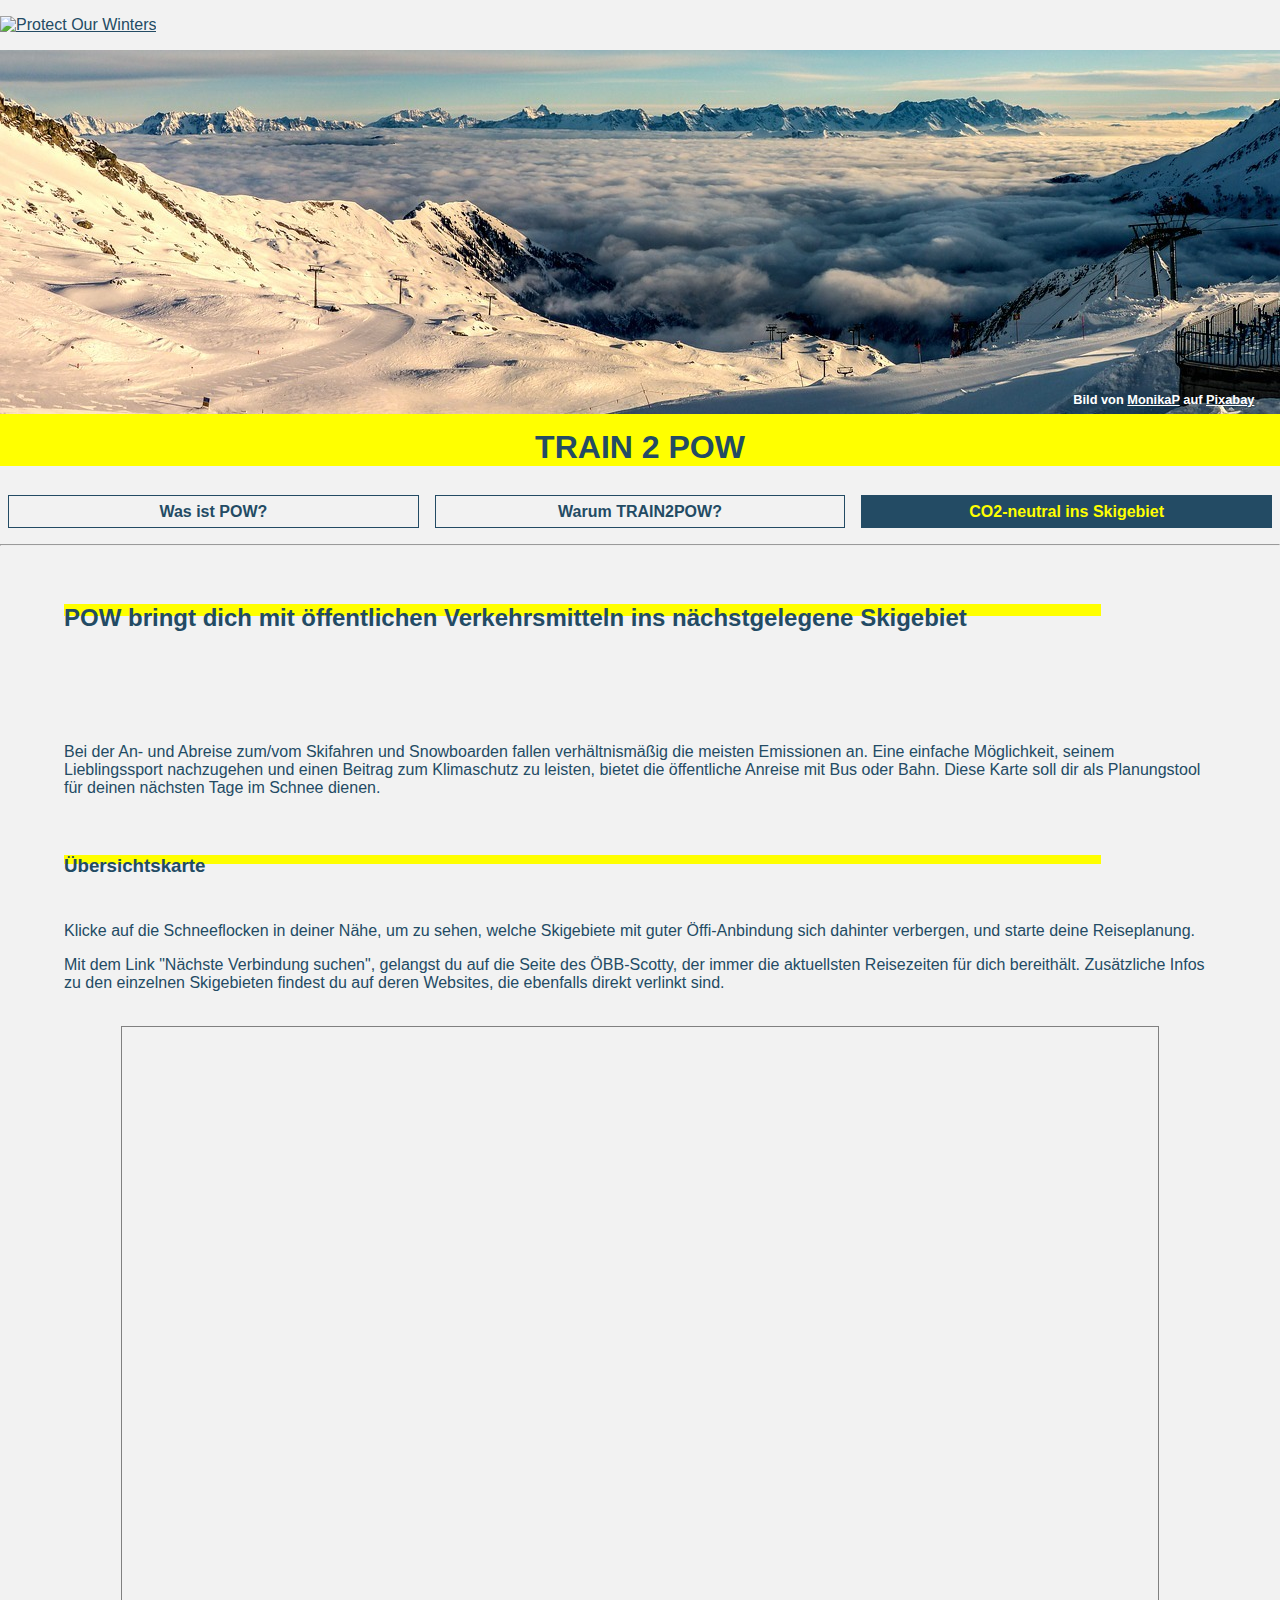
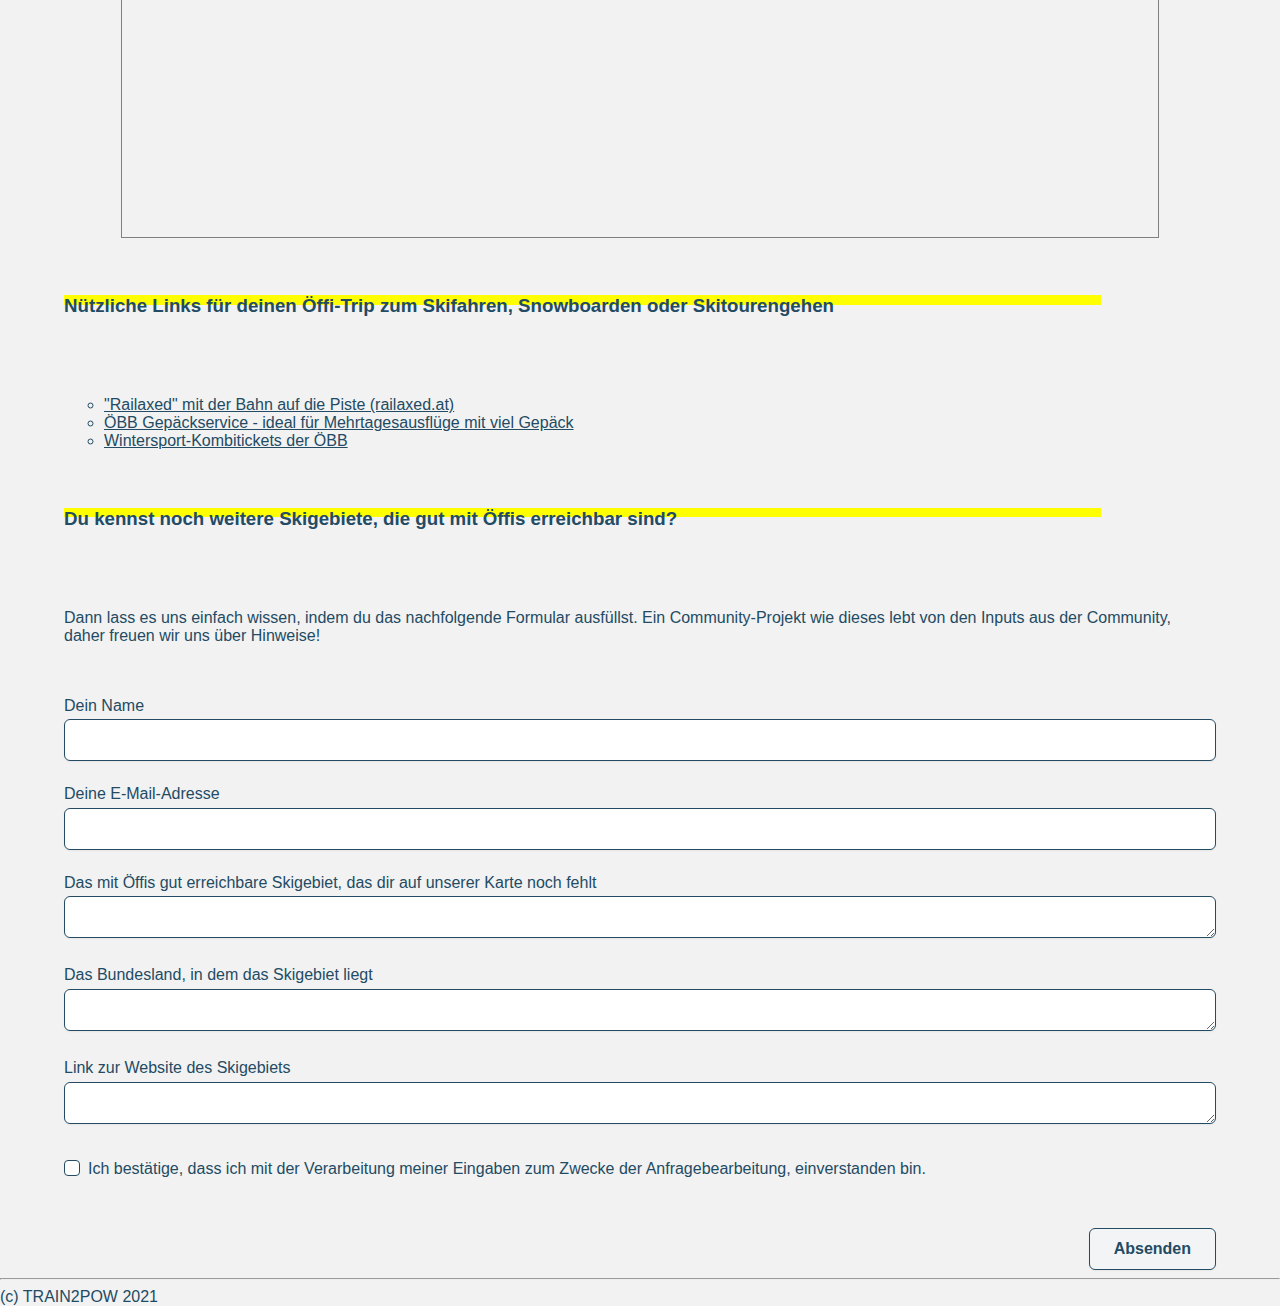
==== commit e3badeaf: "add mapbox map" ====
--- a/co2-neutral-ins-skigebiet.html
+++ b/co2-neutral-ins-skigebiet.html
@@ -184,6 +184,11 @@
         </form>
         <!-- Source: https://form.taxi/de/sample-forms/contact-form -->
 
+        <!-- Outdooractive / Alpenvereinaktiv Plugin -->
+        <!--
+            <script type="text/javascript" src="https://www.alpenvereinaktiv.com/de/embed/24312755/js?mw=true"></script>
+        -->
+
     </main>
 
     <hr>
--- a/main.css
+++ b/main.css
@@ -41,17 +41,14 @@
     background-color: yellow;  
     width: 90%;
     height:0.5em; 
-    padding-bottom: 1em;
-    margin-block-start: 1em;
-    margin-block-end: 1em;
-    margin-inline-start: 0px;
-    margin-inline-end: 0px;
-  
+    margin-top: 5%;
+    margin-bottom: 5%;   
 }
 
 h4, h5 {
     color: #234b64;
     font-weight: lighter;
+    margin-top: 8%
 }
 
 .white,
@@ -104,6 +101,13 @@
     border: 1px solid black;
 }
 
+#map h2 {
+    padding-bottom: 1em;
+    width: 90%;
+    height:0.5em; 
+    margin-top: 5%;
+    margin-bottom: 5%;   
+}
 #map {
     width: 90%;
     height: 90vh;
